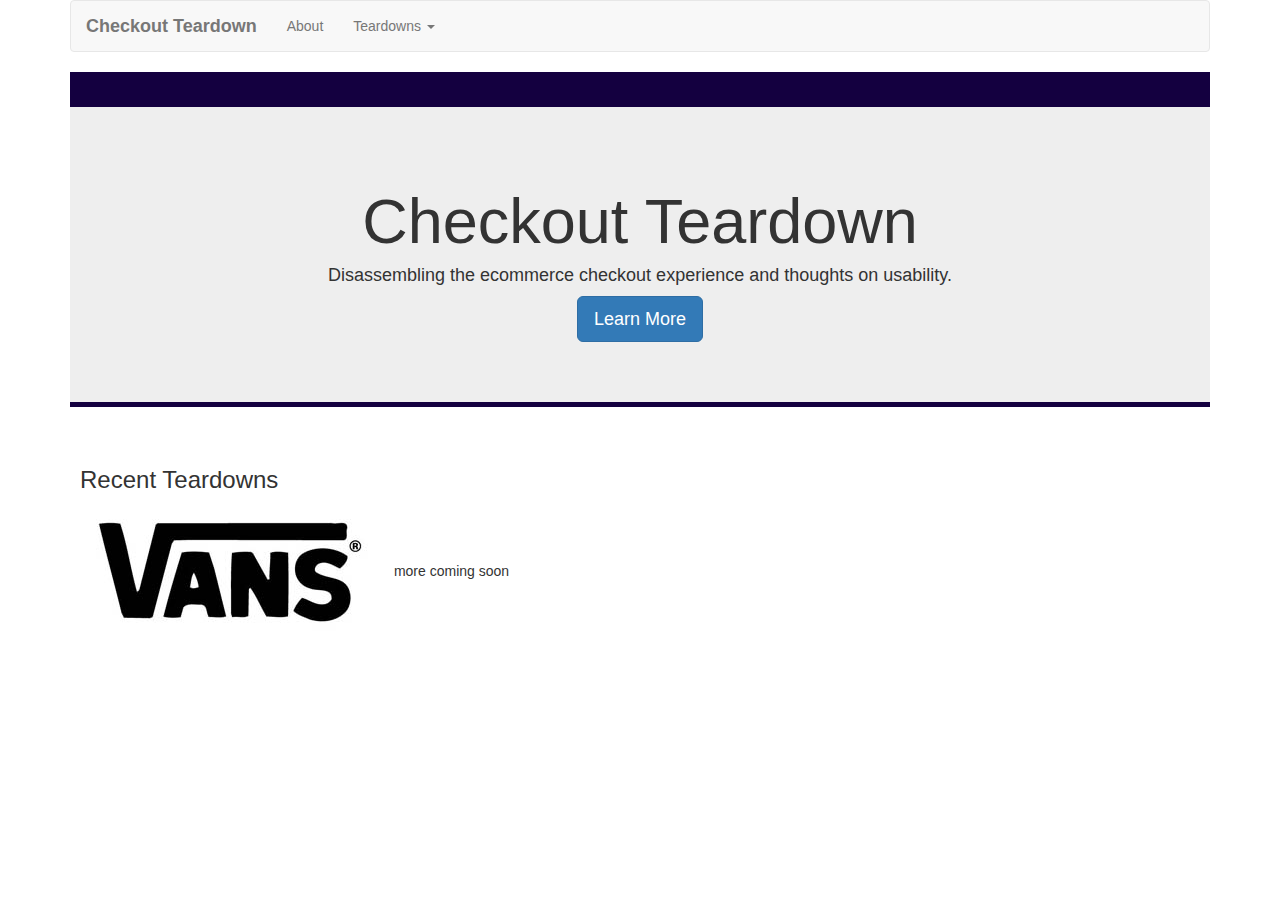
==== about.html @ 20dbb309 "added pages updated html formatting and styling" ====
<!DOCTYPE html>
<html lang="en">
  <head>
    <meta charset="utf-8">
    <meta http-equiv="X-UA-Compatible" content="IE=edge">
    <meta name="viewport" content="width=device-width, initial-scale=1">
    <meta name="description" content="">
    <meta name="author" content="">
    <link rel="icon" href="../../favicon.ico">

    <title>About, Checkout Teardown</title>

    <!-- Bootstrap core CSS -->
    <link href="css/bootstrap.min.css" rel="stylesheet">

    <!-- Custom styles for this template -->
    <link href="css/carousel.css" rel="stylesheet">
    <link href="css/style.css" rel="stylesheet">

    <!-- HTML5 shim and Respond.js for IE8 support of HTML5 elements and media queries -->
    <!--[if lt IE 9]>
      <script src="https://oss.maxcdn.com/html5shiv/3.7.2/html5shiv.min.js"></script>
      <script src="https://oss.maxcdn.com/respond/1.4.2/respond.min.js"></script>
    <![endif]-->
  </head>

  <body>

    <div class="container">
      <!-- Static navbar -->
    	<nav class="navbar navbar-default">
        	<div class="container-fluid">
          <div class="navbar-header">
            <button type="button" class="navbar-toggle collapsed" data-toggle="collapse" data-target="#navbar" aria-expanded="false" aria-controls="navbar">
              <span class="sr-only">Toggle navigation</span>
              <span class="icon-bar"></span>
              <span class="icon-bar"></span>
              <span class="icon-bar"></span>
            </button>
            <a class="navbar-brand" href="index.html">Checkout Teardown</a>
          </div>
          <div id="navbar" class="navbar-collapse collapse">
            <ul class="nav navbar-nav">
              <!--<li class="active"><a href="#">Home</a></li>-->
              <li><a href="about.html">About</a></li>
              <li class="dropdown">
                <a href="#" class="dropdown-toggle" data-toggle="dropdown" role="button" aria-expanded="false">Teardowns <span class="caret"></span></a>
                <ul class="dropdown-menu" role="menu">
                  <li><a href="vans.html">Vans</a></li>
                </ul>
              </li>
            </ul>
          </div><!--/.nav-collapse -->
        	</div><!--/.container-fluid -->
    	</nav>

      <!-- Main component for a primary marketing message or call to action -->
    	<div class="jumbotron">
        	<h1>Checkout Teardown</h1>
        	<h4>Disassembling the ecommerce checkout experience and thoughts on usability.</h4>
        	<a href="about.html" class="btn-lg btn btn-primary">Learn More</a>
    	</div><!-- /jumbotron -->



    	<div id="recent">
        	<h3>Recent Teardowns</h3>
        	<ul class="list-inline">
        		<li>
        			<a href="vans.html">
        	  			<img src="vans/vans_logo.jpg">
        			</a>
        		</li>
        		<li>
          			<p>more coming soon</p>
          		</li>
          	</ul>
      	</div> <!-- /recent -->

	</div> <!-- /container -->


    <!-- Bootstrap core JavaScript
    ================================================== -->
    <!-- Placed at the end of the document so the pages load faster -->
    <script src="https://ajax.googleapis.com/ajax/libs/jquery/1.11.2/jquery.min.js"></script>
    <script src="js/bootstrap.min.js"></script>
    <!-- IE10 viewport hack for Surface/desktop Windows 8 bug -->
    <script src="js/ie10-viewport-bug-workaround.js"></script>
    <script>
      $('.carousel').carousel({
          wrap: false
      });
	  $(document).ready(function() { 
	  var item = 1;
	  var maxItems = $('.carousel .item').length;
	  function updateCarouselStatus() {
	      $(".carousel-status").text("Slide " + item + " of " + maxItems);
	  }
	  updateCarouselStatus();
	  $(".carousel").on('slide.bs.carousel', function(e) {
	      console.log(e);
	      if (e.direction === "left") { 
	        item++;
	      } else {
	        item--;
	      }
	      if (item > maxItems) {
	        item = item % maxItems;
	      } else if (item <= 0) {
	        item = maxItems;
	      }
	      updateCarouselStatus();
	  });
	});
    </script>





  </body>
</html>
---- css/carousel.css ----
.carousel {
	border: 1px solid;
	width: 80%;
	height: 80%;
	margin: 0 auto;
	margin-bottom: 30px;
}

.carousel-control.left, .carousel-control.right {
	background: none;
}

.carousel-navigation.left {  
    margin-left: -45px;
}

.carousel-navigation.right {
    margin-right: -45px;
}

/* fade on slider */
.carousel-fade .carousel-inner .item {
  opacity: 0;
  -webkit-transition-property: opacity;
  -moz-transition-property: opacity;
  -o-transition-property: opacity;
  transition-property: opacity;
}
.carousel-fade .carousel-inner .active {
  opacity: 1 !important;
}
.carousel-fade .carousel-inner .active.left,
.carousel-fade .carousel-inner .active.right {
  left: 0;
  opacity: 0;
  z-index: 1;
}
.carousel-fade .carousel-inner .next.left,
.carousel-fade .carousel-inner .prev.right {
  opacity: 1;
}
.carousel-fade .carousel-control {
  z-index: 2;
}
---- css/style.css ----
.navbar-default .navbar-brand {
	font-weight: bold;
}


.jumbotron {
	padding: 60px;
	margin-bottom: 30px;
	color: inherit;
	background-color: #eee;
	border-top: 35px solid #140040;
	border-bottom: 5px solid #140040;
}

.container .jumbotron, .container-fluid .jumbotron {
	border-radius: 0px;
}

.container .jumbotron, .container-fluid .jumbotron {
	text-align: center;
}

.carousel-status {
	text-align: center;
}

#current {
	background-color: #EBEBEB;
	padding: 10px;
	margin-bottom: 30px;
	text-align: center;
}

#recent {
	padding: 10px;
	margin-bottom: 30px;
}
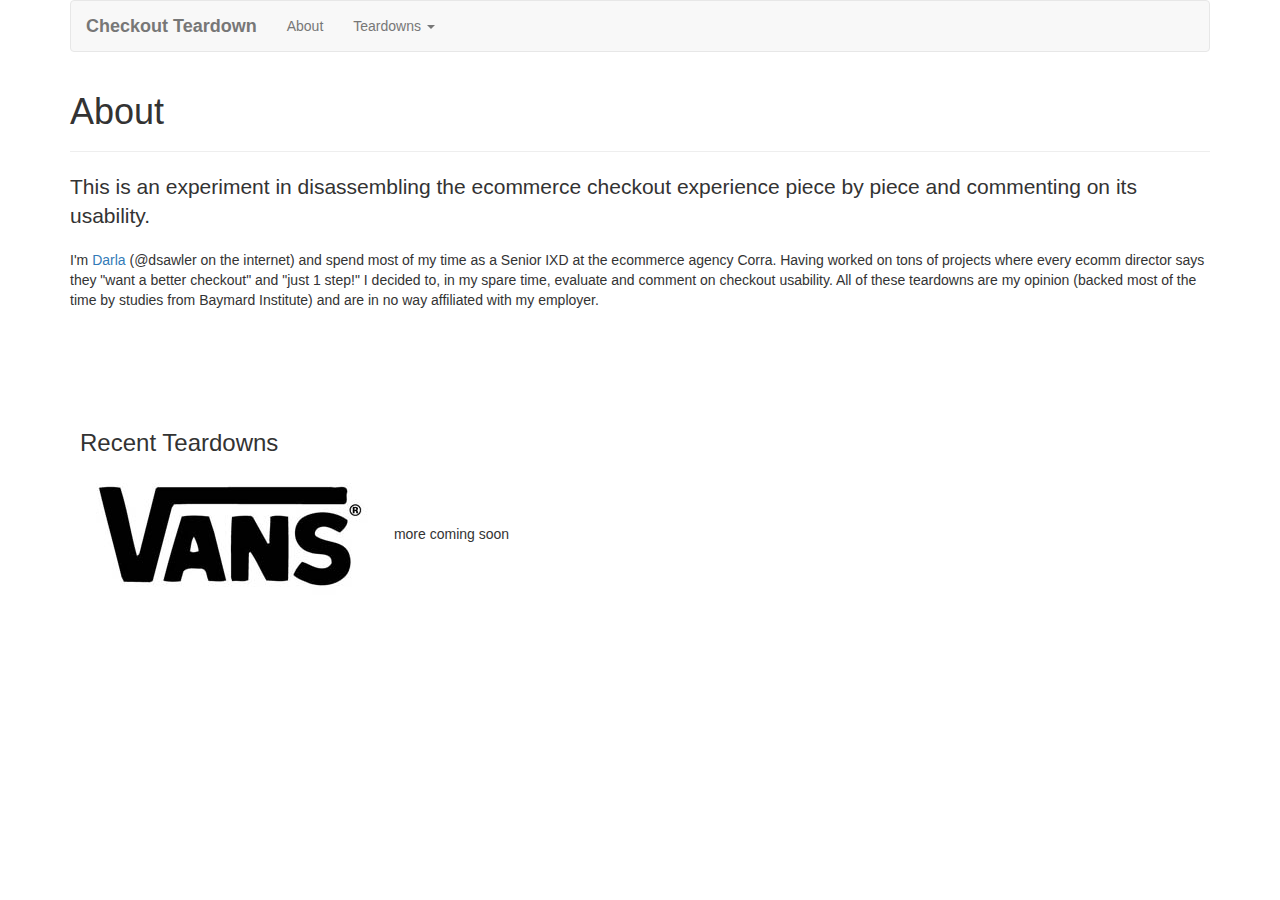
==== commit ee88c861: "added about page copy" ====
--- a/about.html
+++ b/about.html
@@ -55,14 +55,12 @@
         	</div><!--/.container-fluid -->
     	</nav>
 
-      <!-- Main component for a primary marketing message or call to action -->
-    	<div class="jumbotron">
-        	<h1>Checkout Teardown</h1>
-        	<h4>Disassembling the ecommerce checkout experience and thoughts on usability.</h4>
-        	<a href="about.html" class="btn-lg btn btn-primary">Learn More</a>
-    	</div><!-- /jumbotron -->
-
-
+    	<div class="page-header">
+        	<h1>About</h1>
+    	</div>
+      <p class="lead">This is an experiment in disassembling the ecommerce checkout experience piece by piece and commenting on its usability.</p>
+      <p>I'm <a href="http://darlasawler.com">Darla</a> (@dsawler on the internet) and spend most of my time as a Senior IXD at the ecommerce agency Corra. Having worked on tons of projects where every ecomm director says they "want a better checkout" and "just 1 step!" I decided to, in my spare time, evaluate and comment on checkout usability. All of these teardowns are my opinion (backed most of the time by studies from Baymard Institute) and are in no way affiliated with my employer.</p>
+      <br><br><br><br>
 
     	<div id="recent">
         	<h3>Recent Teardowns</h3>
